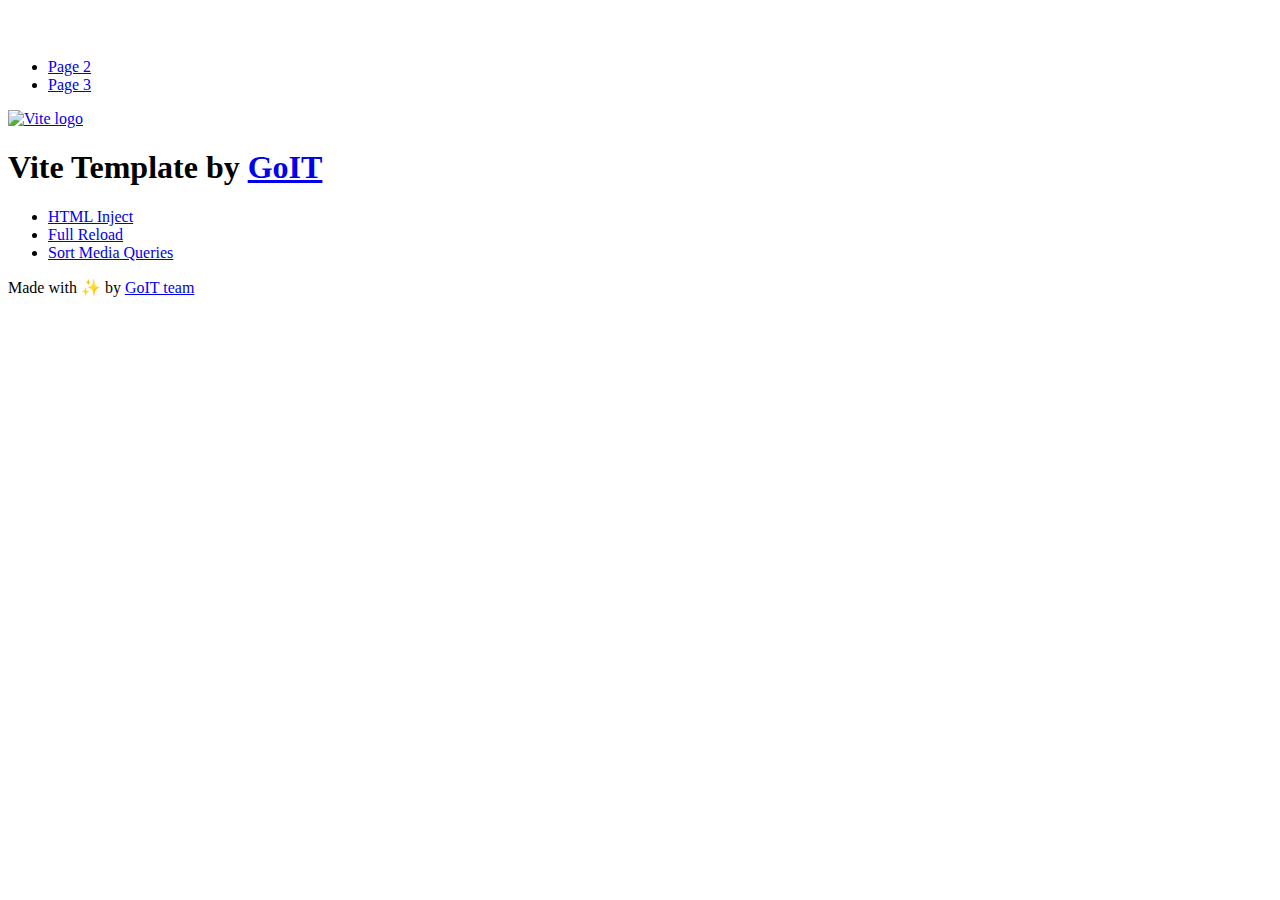
==== index.html @ 8c9b6e76 "Deploying to gh-pages from @ MaRo-Christmas/goit-advancedjs-hw-03@de3dec7501c05fce7b423a6d32aa38c022" ====
<!DOCTYPE html>
<html lang="en">
  <head>
    <meta charset="UTF-8" />
    <link rel="icon" type="image/svg+xml" href="/goit-advancedjs-hw-03/favicon.svg" />
    <meta name="viewport" content="width=device-width, initial-scale=1.0" />
    <title>Vanilla App Template</title>
    <script type="module" crossorigin src="/goit-advancedjs-hw-03/index.js"></script>
    <link rel="stylesheet" crossorigin href="/goit-advancedjs-hw-03/assets/styles-DvPDDfy5.css">
  </head>
  <body>
    <header class="header">
  <div class="container">
    <nav class="nav">
      <a class="nav-logo" href="./index.html" aria-label="Site logo">
        <svg class="nav-logo-icon" width="100" height="30">
          <use href="/goit-advancedjs-hw-03/assets/sprite-E8vg0sBb.svg#logo"></use>
        </svg>
      </a>
      <ul class="nav-list">
        <li class="nav-item">
          <a class="nav-link {=$highlight-act}" href="./page-2.html">Page 2</a>
        </li>
        <li class="nav-item">
          <a class="nav-link {=$highlight-curr}" href="./page-3.html">Page 3</a>
        </li>
      </ul>
    </nav>
  </div>
</header>


    <main>
      <!-- Loads the specified .html file -->
      <section class="vite-promo">
  <div class="container">
    <div class="vite-promo-thumb">
      <a
        class="vite-promo-link"
        href="https://vitejs.dev/"
        target="_blank"
        rel="noopener noreferrer"
        aria-label="Link to Vite official website"
        title="Vite.js  build tool"
      >
        <!-- Path to images as from index.html file -->
        <img
          class="pic"
          src="/goit-advancedjs-hw-03/assets/vite-logo-9o_aqrTe.png"
          alt="Vite logo"
          width="640"
          height="640"
        />
      </a>
    </div>
    <h1 class="main-title">
      <span class="main-title-gradient">Vite</span>
      Template by
      <a
        class="main-title-link"
        href="https://github.com/goitacademy/vanilla-app-template"
        target="_blank"
        rel="noopener noreferrer"
      >
        GoIT
      </a>
    </h1>
  </div>
</section>

      <article class="badges">
  <div class="container">
    <ul class="badges-list">
      <li class="badges-item">
        <a
          class="badges-link"
          href="https://www.npmjs.com/package/vite-plugin-html-inject"
          target="_blank"
          rel="noopener noreferrer"
        >
          HTML Inject
        </a>
      </li>
      <li class="badges-item">
        <a
          class="badges-link"
          href="https://www.npmjs.com/package/vite-plugin-full-reload"
          target="_blank"
          rel="noopener noreferrer"
        >
          Full Reload
        </a>
      </li>
      <li class="badges-item">
        <a
          class="badges-link"
          href="https://www.npmjs.com/package/postcss-sort-media-queries"
          target="_blank"
          rel="noopener noreferrer"
        >
          Sort Media Queries
        </a>
      </li>
    </ul>
  </div>
</article>

    </main>

    <footer class="footer">
  <div class="container">
    <p class="footer-desc">
      Made with ✨ by
      <a
        class="footer-link"
        href="https://goit.global/ua/"
        target="_blank"
        rel="noopener noreferrer"
      >
        GoIT team
      </a>
    </p>
  </div>
</footer>


  </body>
</html>
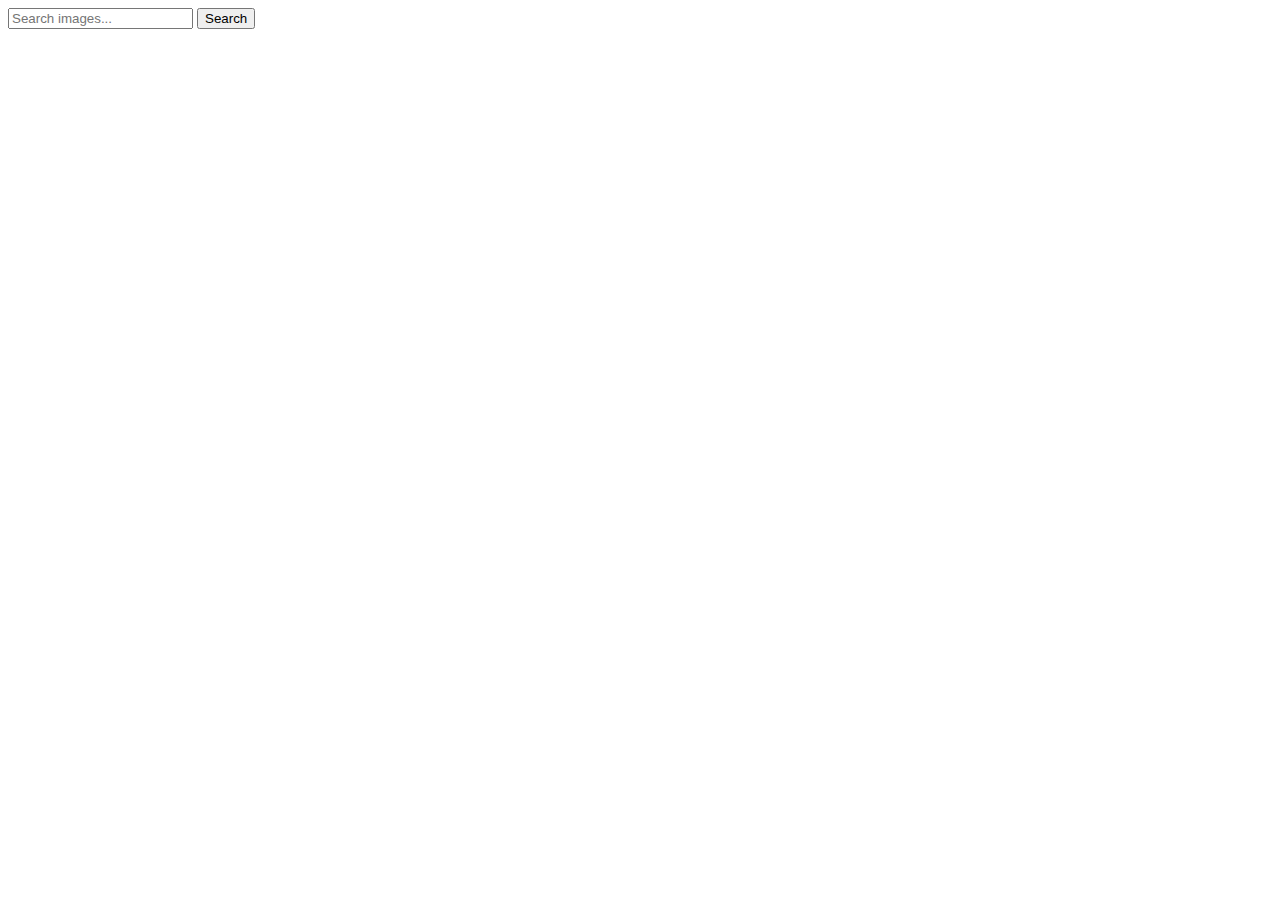
==== commit 8720e69f: "Deploying to gh-pages from @ MaRo-Christmas/goit-advancedjs-hw-03@f51695d805b84ca4f71899286a93741bf6" ====
--- a/index.html
+++ b/index.html
@@ -2,127 +2,35 @@
 <html lang="en">
   <head>
     <meta charset="UTF-8" />
-    <link rel="icon" type="image/svg+xml" href="/goit-advancedjs-hw-03/favicon.svg" />
     <meta name="viewport" content="width=device-width, initial-scale=1.0" />
-    <title>Vanilla App Template</title>
+    <link rel="preconnect" href="https://fonts.googleapis.com" />
+    <link rel="preconnect" href="https://fonts.gstatic.com" crossorigin />
+    <link
+      href="https://fonts.googleapis.com/css2?family=Montserrat:ital,wght@0,100..900;1,100..900&display=swap"
+      rel="stylesheet"
+    />
+    <title>Document</title>
     <script type="module" crossorigin src="/goit-advancedjs-hw-03/index.js"></script>
-    <link rel="stylesheet" crossorigin href="/goit-advancedjs-hw-03/assets/styles-DvPDDfy5.css">
+    <link rel="modulepreload" crossorigin href="/goit-advancedjs-hw-03/assets/vendor-BrddEoy-.js">
+    <link rel="stylesheet" crossorigin href="/goit-advancedjs-hw-03/assets/vendor-CWKLx11g.css">
+    <link rel="stylesheet" crossorigin href="/goit-advancedjs-hw-03/assets/index-CQ2tz3ur.css">
   </head>
   <body>
-    <header class="header">
-  <div class="container">
-    <nav class="nav">
-      <a class="nav-logo" href="./index.html" aria-label="Site logo">
-        <svg class="nav-logo-icon" width="100" height="30">
-          <use href="/goit-advancedjs-hw-03/assets/sprite-E8vg0sBb.svg#logo"></use>
-        </svg>
-      </a>
-      <ul class="nav-list">
-        <li class="nav-item">
-          <a class="nav-link {=$highlight-act}" href="./page-2.html">Page 2</a>
-        </li>
-        <li class="nav-item">
-          <a class="nav-link {=$highlight-curr}" href="./page-3.html">Page 3</a>
-        </li>
-      </ul>
-    </nav>
-  </div>
-</header>
-
-
-    <main>
-      <!-- Loads the specified .html file -->
-      <section class="vite-promo">
-  <div class="container">
-    <div class="vite-promo-thumb">
-      <a
-        class="vite-promo-link"
-        href="https://vitejs.dev/"
-        target="_blank"
-        rel="noopener noreferrer"
-        aria-label="Link to Vite official website"
-        title="Vite.js  build tool"
-      >
-        <!-- Path to images as from index.html file -->
-        <img
-          class="pic"
-          src="/goit-advancedjs-hw-03/assets/vite-logo-9o_aqrTe.png"
-          alt="Vite logo"
-          width="640"
-          height="640"
-        />
-      </a>
-    </div>
-    <h1 class="main-title">
-      <span class="main-title-gradient">Vite</span>
-      Template by
-      <a
-        class="main-title-link"
-        href="https://github.com/goitacademy/vanilla-app-template"
-        target="_blank"
-        rel="noopener noreferrer"
-      >
-        GoIT
-      </a>
-    </h1>
-  </div>
-</section>
-
-      <article class="badges">
-  <div class="container">
-    <ul class="badges-list">
-      <li class="badges-item">
-        <a
-          class="badges-link"
-          href="https://www.npmjs.com/package/vite-plugin-html-inject"
-          target="_blank"
-          rel="noopener noreferrer"
-        >
-          HTML Inject
-        </a>
-      </li>
-      <li class="badges-item">
-        <a
-          class="badges-link"
-          href="https://www.npmjs.com/package/vite-plugin-full-reload"
-          target="_blank"
-          rel="noopener noreferrer"
-        >
-          Full Reload
-        </a>
-      </li>
-      <li class="badges-item">
-        <a
-          class="badges-link"
-          href="https://www.npmjs.com/package/postcss-sort-media-queries"
-          target="_blank"
-          rel="noopener noreferrer"
-        >
-          Sort Media Queries
-        </a>
-      </li>
-    </ul>
-  </div>
-</article>
-
-    </main>
-
-    <footer class="footer">
-  <div class="container">
-    <p class="footer-desc">
-      Made with ✨ by
-      <a
-        class="footer-link"
-        href="https://goit.global/ua/"
-        target="_blank"
-        rel="noopener noreferrer"
-      >
-        GoIT team
-      </a>
-    </p>
-  </div>
-</footer>
-
-
+    <section class="gal-sec">
+      <div class="container">
+        <form action="submit" class="form" novalidate>
+          <input
+            type="text"
+            class="inp"
+            placeholder="Search images..."
+            name="user_query"
+            required
+          />
+          <button class="btn">Search</button>
+        </form>
+        <span class="loader"></span>
+        <ul class="js-gallery"></ul>
+      </div>
+    </section>
   </body>
 </html>
